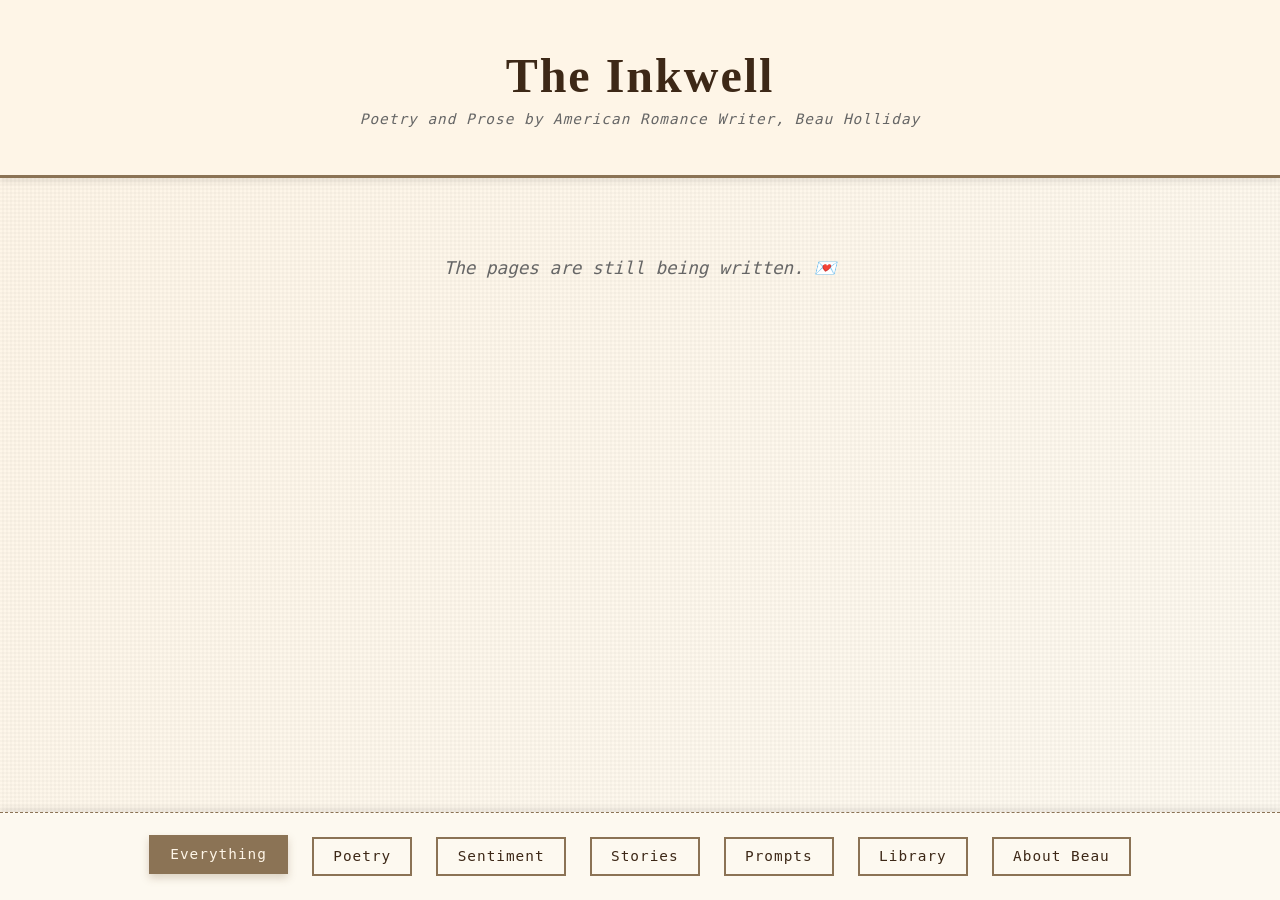
==== index.html @ 046ba5ae "Update index.html" ====
<!DOCTYPE html>
<html lang="en">
<head>
    <meta charset="UTF-8">
    <meta name="viewport" content="width=device-width, initial-scale=1.0">
    <meta name="description" content="Poetry and Prose by American Romance Writer, Beau Holliday">
    <meta name="author" content="Beau Holliday">
    
    <!-- Dynamic Social Meta Tags -->
    <meta property="og:title" content="The Inkwell — Poetry and Prose by Beau Holliday">
    <meta property="og:description" content="Essays in Romance & Reverie">
    <meta property="og:image" content="/assets/media/beauholliday.jpg">
    <meta property="og:url" content="">
    <meta property="og:type" content="website">
    
    <meta name="twitter:card" content="summary_large_image">
    <meta name="twitter:title" content="The Inkwell — Poetry and Prose by Beau Holliday">
    <meta name="twitter:description" content="Essays in Romance & Reverie">
    <meta name="twitter:image" content="/assets/media/beauholliday.jpg">
    
    <title>The Inkwell — Poetry and Prose by Beau Holliday</title>
    
    <link rel="stylesheet" href="assets/css/style.css">
</head>
<body>
    <!-- Static Header -->
    <header id="header">
        <h1>The Inkwell</h1>
        <p class="subtitle">Poetry and Prose by American Romance Writer, Beau Holliday</p>
    </header>

    <!-- Dynamic Content Area -->
    <div class="container" id="content">
        <!-- Content loads here -->
    </div>

    <!-- Static Navigation -->
    <nav id="nav">
        <button class="nav-btn active" data-page="everything">Everything</button>
        <button class="nav-btn" data-page="poetry">Poetry</button>
        <button class="nav-btn" data-page="sentiment">Sentiment</button>
        <button class="nav-btn" data-page="stories">Stories</button>
        <button class="nav-btn" data-page="prompts">Prompts</button>
        <button class="nav-btn" data-page="library">Library</button>
        <button class="nav-btn" data-page="about-beau">About Beau</button>
    </nav>

    <script src="assets/js/app.js"></script>
</body>
</html>
---- assets/css/style.css ----
/* The Inkwell — Complete Stylesheet */

* {
    margin: 0;
    padding: 0;
    box-sizing: border-box;
}

@import url('https://fonts.googleapis.com/css2?family=Courier+Prime:wght@400;700&family=Playfair+Display:wght@400;700&display=swap');

/* CSS Variables */
:root {
    --primary-color: #8b7355;
    --accent-color: #c9685a;
    --bg-light: #fef5e7;
    --bg-pale: #fdf9f0;
    --text-dark: #2c2c2c;
    --text-light: #666;
    --border-color: #8b7355;
}

body {
    font-family: 'Courier Prime', monospace;
    background: linear-gradient(135deg, var(--bg-light) 0%, var(--bg-pale) 100%);
    color: var(--text-dark);
    min-height: 100vh;
    position: relative;
    overflow-x: hidden;
}

/* Paper texture overlay */
body::before {
    content: '';
    position: fixed;
    top: 0;
    left: 0;
    width: 100%;
    height: 100%;
    background-image: 
        repeating-linear-gradient(90deg, transparent, transparent 2px, rgba(0,0,0,.02) 2px, rgba(0,0,0,.02) 4px),
        repeating-linear-gradient(0deg, transparent, transparent 2px, rgba(0,0,0,.02) 2px, rgba(0,0,0,.02) 4px);
    pointer-events: none;
    z-index: 1;
}

/* Header */
header {
    background: var(--bg-light);
    border-bottom: 3px solid var(--primary-color);
    padding: 3rem 2rem;
    text-align: center;
    position: sticky;
    top: 0;
    z-index: 100;
    box-shadow: 0 4px 6px rgba(0,0,0,.08);
}

header h1 {
    font-family: 'Playfair Display', serif;
    font-size: 3rem;
    letter-spacing: 2px;
    margin-bottom: 0.5rem;
    color: #3d2817;
}

.subtitle {
    font-size: 0.9rem;
    color: var(--text-light);
    font-style: italic;
    letter-spacing: 1px;
}

/* Container */
.container {
    max-width: 900px;
    margin: 0 auto;
    padding: 2rem;
    position: relative;
    z-index: 2;
    padding-bottom: 200px;
    min-height: calc(100vh - 300px);
}

/* Feed */
.feed {
    display: flex;
    flex-direction: column;
    gap: 2rem;
}

/* Card Base */
.card {
    background: white;
    border: 2px solid var(--primary-color);
    padding: 2rem;
    position: relative;
    box-shadow: 2px 2px 8px rgba(0,0,0,.08);
    transition: all 0.3s ease;
}

.card:hover {
    box-shadow: 4px 4px 12px rgba(0,0,0,.15);
    transform: translateY(-2px);
}

.card::before {
    content: '';
    position: absolute;
    top: 0;
    left: 0;
    right: 0;
    bottom: 0;
    background-image: url("data:image/svg+xml,%3Csvg width='100' height='100' xmlns='http://www.w3.org/2000/svg'%3E%3Cfilter id='noise'%3E%3CfeTurbulence type='fractalNoise' baseFrequency='0.9' numOctaves='4' /%3E%3C/filter%3E%3Crect width='100' height='100' filter='url(%23noise)' opacity='0.02'/%3E%3C/svg%3E");
    pointer-events: none;
}

.card-content {
    position: relative;
    z-index: 2;
}

.card-header {
    text-align: center;
    margin-bottom: 1.5rem;
    font-size: 0.75rem;
    letter-spacing: 1px;
    text-transform: uppercase;
    color: #999;
}

/* Poetry Card */
.card.poetry {
    border-left: 6px solid #d4a574;
}

.card.poetry .poem-text {
    font-size: 1.1rem;
    line-height: 1.8;
    white-space: pre-wrap;
    word-wrap: break-word;
    text-align: center;
    margin: 1.5rem 0;
    font-style: italic;
}

.card.poetry h2 {
    font-family: 'Playfair Display', serif;
    font-size: 1.5rem;
    text-align: center;
    margin-bottom: 1rem;
    color: #3d2817;
}

.heart {
    color: var(--accent-color);
    font-size: 1.2rem;
    margin: 0 0.3rem;
}

/* Sentiment Card */
.card.sentiment {
    border-left: 6px solid var(--accent-color);
    background: linear-gradient(135deg, #fffbf5 0%, var(--bg-light) 100%);
}

.card.sentiment .sentiment-text {
    font-size: 1rem;
    line-height: 1.7;
    margin: 1rem 0;
    text-align: left;
}

/* Story Card */
.card.story {
    border-left: 6px solid var(--primary-color);
    display: flex;
    gap: 1.5rem;
    align-items: flex-start;
}

.story-cover {
    min-width: 120px;
    height: 160px;
    background: linear-gradient(135deg, #d4a574 0%, var(--primary-color) 100%);
    border: 2px solid #5d4e37;
    display: flex;
    align-items: center;
    justify-content: center;
    color: white;
    font-family: 'Playfair Display', serif;
    font-size: 0.8rem;
    text-align: center;
    padding: 1rem;
    flex-shrink: 0;
    overflow: hidden;
}

.story-cover img {
    width: 100%;
    height: 100%;
    object-fit: cover;
}

.story-info {
    flex: 1;
}

.story-title {
    font-family: 'Playfair Display', serif;
    font-size: 1.4rem;
    margin-bottom: 0.5rem;
    color: #3d2817;
}

.story-excerpt {
    font-size: 0.95rem;
    line-height: 1.6;
    color: #555;
    margin-bottom: 1rem;
    font-style: italic;
}

/* Prompt Card */
.card.prompt {
    border: none;
    padding: 0;
    background: none;
    box-shadow: none;
    position: relative;
    overflow: hidden;
    min-height: 300px;
    display: flex;
    align-items: center;
    justify-content: center;
}

.prompt-background {
    position: absolute;
    top: 0;
    left: 0;
    right: 0;
    bottom: 0;
    background-size: cover;
    background-position: center;
    width: 100%;
    height: 100%;
}

.prompt-overlay {
    position: absolute;
    top: 0;
    left: 0;
    right: 0;
    bottom: 0;
    background: rgba(139, 115, 85, 0.6);
    backdrop-filter: blur(2px);
}

.prompt-content {
    position: relative;
    z-index: 3;
    text-align: center;
    padding: 2rem;
    color: white;
}

.prompt-title {
    font-family: 'Playfair Display', serif;
    font-size: 2rem;
    margin-bottom: 1rem;
    letter-spacing: 1px;
}

.prompt-count {
    font-size: 0.9rem;
    opacity: 0.9;
    letter-spacing: 1px;
}

.prompt-link {
    display: inline-block;
    margin-top: 1.5rem;
    background: white;
    color: var(--primary-color);
    padding: 0.8rem 1.5rem;
    text-decoration: none;
    font-weight: bold;
    letter-spacing: 1px;
    transition: all 0.3s ease;
    border: none;
    cursor: pointer;
    font-family: 'Courier Prime', monospace;
}

.prompt-link:hover {
    transform: scale(1.05);
    box-shadow: 0 4px 8px rgba(0,0,0,.2);
}

/* Card Footer */
.card-footer {
    display: flex;
    justify-content: space-between;
    align-items: center;
    margin-top: 1.5rem;
    padding-top: 1rem;
    border-top: 1px dotted #ddd;
    font-size: 0.85rem;
    color: #888;
}

.action-buttons {
    display: flex;
    gap: 1rem;
}

.action-btn {
    background: transparent;
    border: 1px solid var(--primary-color);
    padding: 0.4rem 0.8rem;
    font-family: 'Courier Prime', monospace;
    font-size: 0.8rem;
    cursor: pointer;
    color: var(--primary-color);
    transition: all 0.2s ease;
    letter-spacing: 0.5px;
}

.action-btn:hover {
    background: var(--primary-color);
    color: white;
}

.action-btn a {
    color: inherit;
    text-decoration: none;
}

.timestamp {
    font-size: 0.8rem;
    color: #aaa;
}

/* Share Preview */
.share-preview {
    background: #f9f5f0;
    padding: 0.8rem;
    border-left: 3px solid #d4a574;
    font-size: 0.8rem;
    margin-top: 0.8rem;
    display: none;
}

.share-preview.visible {
    display: block;
}

.share-preview-meta {
    color: #666;
    margin: 0.3rem 0;
}

/* About Section */
.about-section {
    background: white;
    border: 2px solid var(--primary-color);
    padding: 2rem;
    margin-bottom: 2rem;
    box-shadow: 2px 2px 8px rgba(0,0,0,.08);
    position: relative;
}

.about-section::before {
    content: '';
    position: absolute;
    top: 0;
    left: 0;
    right: 0;
    bottom: 0;
    background-image: url("data:image/svg+xml,%3Csvg width='100' height='100' xmlns='http://www.w3.org/2000/svg'%3E%3Cfilter id='noise'%3E%3CfeTurbulence type='fractalNoise' baseFrequency='0.9' numOctaves='4' /%3E%3C/filter%3E%3Crect width='100' height='100' filter='url(%23noise)' opacity='0.02'/%3E%3C/svg%3E");
    pointer-events: none;
}

.about-content {
    position: relative;
    z-index: 2;
}

.section-title {
    font-family: 'Playfair Display', serif;
    font-size: 1.8rem;
    margin-bottom: 1.5rem;
    color: #3d2817;
    border-bottom: 2px dashed var(--primary-color);
    padding-bottom: 0.8rem;
    letter-spacing: 1px;
}

.bio-text {
    font-size: 1rem;
    line-height: 1.8;
    margin-bottom: 1rem;
    color: #444;
}

.bio-text em {
    color: var(--accent-color);
    font-style: italic;
}

.bio-highlight {
    background: linear-gradient(135deg, #fffbf5 0%, #faf6f0 100%);
    padding: 1.5rem;
    border-left: 4px solid #d4a574;
    margin: 1.5rem 0;
    font-style: italic;
    font-size: 1.05rem;
    line-height: 1.7;
}

.profile-image {
    width: 100%;
    max-width: 400px;
    height: auto;
    border: 2px solid var(--primary-color);
    margin: 1.5rem 0;
    display: block;
}

/* Contact Section */
.contact-section {
    background: linear-gradient(135deg, #fffbf5 0%, var(--bg-light) 100%);
    border: 2px solid var(--primary-color);
    padding: 2rem;
    margin-bottom: 2rem;
    box-shadow: 2px 2px 8px rgba(0,0,0,.08);
    position: relative;
}

.contact-section::before {
    content: '';
    position: absolute;
    top: 0;
    left: 0;
    right: 0;
    bottom: 0;
    background-image: url("data:image/svg+xml,%3Csvg width='100' height='100' xmlns='http://www.w3.org/2000/svg'%3E%3Cfilter id='noise'%3E%3CfeTurbulence type='fractalNoise' baseFrequency='0.9' numOctaves='4' /%3E%3C/filter%3E%3Crect width='100' height='100' filter='url(%23noise)' opacity='0.02'/%3E%3C/svg%3E");
    pointer-events: none;
}

.contact-content {
    position: relative;
    z-index: 2;
}

.contact-item {
    margin-bottom: 1.5rem;
    padding-bottom: 1rem;
    border-bottom: 1px dotted var(--primary-color);
}

.contact-item:last-child {
    border-bottom: none;
    margin-bottom: 0;
    padding-bottom: 0;
}

.contact-label {
    font-weight: bold;
    color: #3d2817;
    letter-spacing: 1px;
    font-size: 0.9rem;
    text-transform: uppercase;
    margin-bottom: 0.3rem;
}

.contact-value {
    font-size: 1rem;
    color: #555;
    margin-left: 1rem;
}

.contact-value a {
    color: var(--accent-color);
    text-decoration: none;
    border-bottom: 1px solid var(--accent-color);
    transition: all 0.2s ease;
}

.contact-value a:hover {
    color: var(--primary-color);
    border-bottom-color: var(--primary-color);
}

/* Lists */
.mediums-list {
    list-style: none;
    margin: 1rem 0;
}

.mediums-list li {
    padding: 0.5rem 0;
    padding-left: 1.5rem;
    position: relative;
}

.mediums-list li::before {
    content: '💌';
    position: absolute;
    left: 0;
    color: var(--accent-color);
}

/* Navigation */
nav {
    display: flex;
    justify-content: center;
    gap: 1.5rem;
    padding: 1.5rem;
    background: var(--bg-pale);
    border-top: 1px dashed var(--primary-color);
    position: fixed;
    bottom: 0;
    left: 0;
    right: 0;
    z-index: 99;
    flex-wrap: wrap;
    box-shadow: 0 -4px 6px rgba(0,0,0,.08);
}

.nav-btn {
    background: transparent;
    border: 2px solid var(--primary-color);
    padding: 0.6rem 1.2rem;
    font-family: 'Courier Prime', monospace;
    font-size: 0.9rem;
    cursor: pointer;
    color: #3d2817;
    transition: all 0.3s ease;
    letter-spacing: 1px;
}

.nav-btn:hover,
.nav-btn.active {
    background: var(--primary-color);
    color: var(--bg-light);
    transform: translateY(-2px);
    box-shadow: 0 4px 8px rgba(139, 115, 85, 0.3);
}

/* Animations */
.card {
    animation: slideIn 0.5s ease forwards;
    opacity: 0;
}

.card:nth-child(1) { animation-delay: 0.1s; }
.card:nth-child(2) { animation-delay: 0.2s; }
.card:nth-child(3) { animation-delay: 0.3s; }
.card:nth-child(4) { animation-delay: 0.4s; }
.card:nth-child(5) { animation-delay: 0.5s; }

@keyframes slideIn {
    from {
        opacity: 0;
        transform: translateY(20px);
    }
    to {
        opacity: 1;
        transform: translateY(0);
    }
}

/* Responsive */
@media (max-width: 768px) {
    header h1 {
        font-size: 2rem;
    }

    .card.story {
        flex-direction: column;
    }

    .story-cover {
        min-width: 100%;
        height: 200px;
    }

    .prompt-title {
        font-size: 1.5rem;
    }

    .card {
        padding: 1.5rem;
    }

    nav {
        gap: 0.8rem;
    }

    .nav-btn {
        padding: 0.5rem 1rem;
        font-size: 0.8rem;
    }

    .contact-value {
        margin-left: 0;
        margin-top: 0.3rem;
        display: block;
    }
}

/* Empty State */
.empty-state {
    text-align: center;
    padding: 3rem 2rem;
    color: var(--text-light);
}

.empty-state p {
    font-size: 1.1rem;
    font-style: italic;
}

/* Loading State */
.loading {
    text-align: center;
    padding: 2rem;
    color: var(--text-light);
}

/* Back Link */
.back-link {
    display: inline-block;
    margin-top: 2rem;
    color: var(--primary-color);
    text-decoration: underline;
    cursor: pointer;
    font-family: 'Courier Prime', monospace;
    font-size: 0.95rem;
}

.back-link:hover {
    color: var(--accent-color);
}
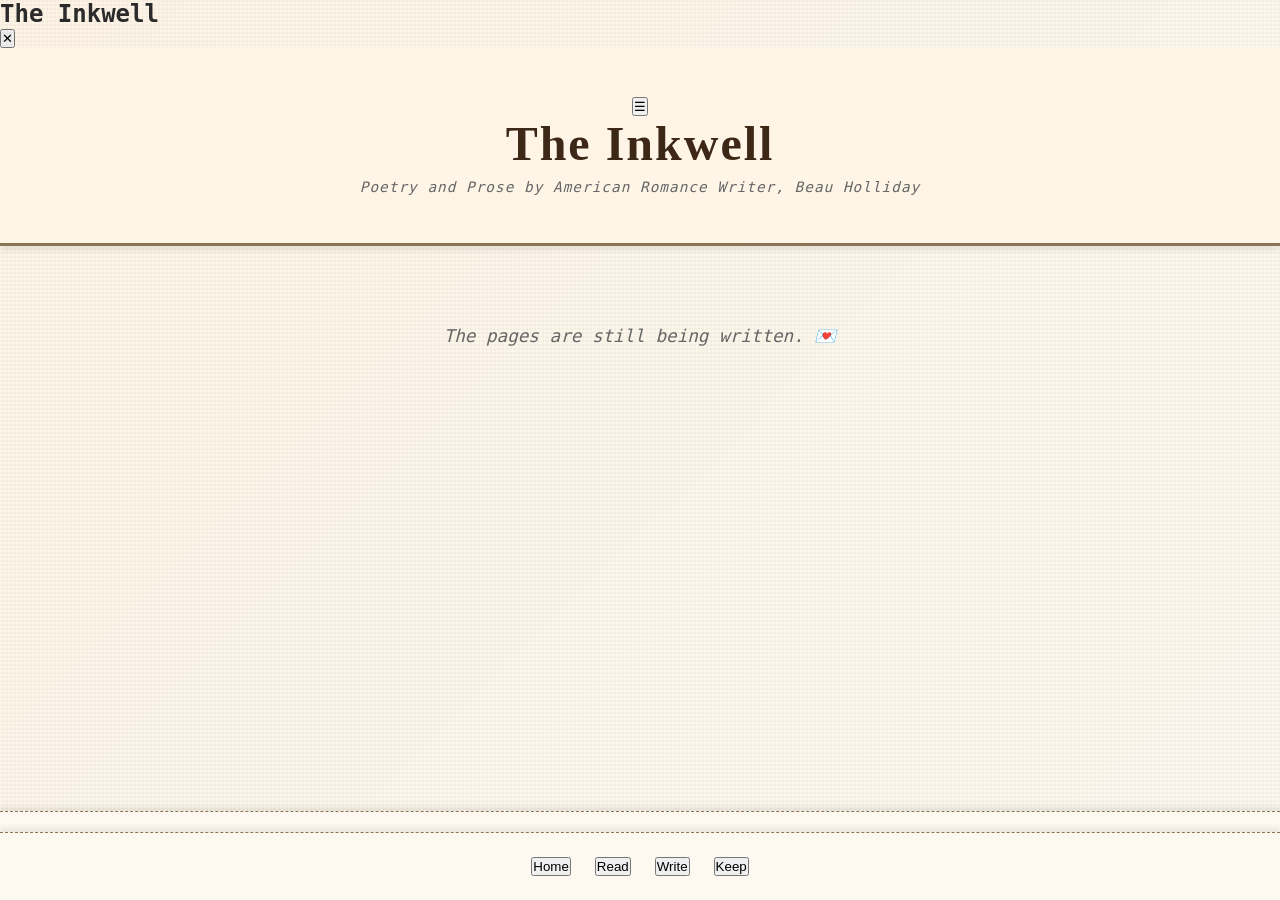
==== commit 90670706: "Update index.html" ====
--- a/index.html
+++ b/index.html
@@ -23,26 +23,77 @@
     <link rel="stylesheet" href="assets/css/style.css">
 </head>
 <body>
-    <!-- Static Header -->
-    <header id="header">
-        <h1>The Inkwell</h1>
-        <p class="subtitle">Poetry and Prose by American Romance Writer, Beau Holliday</p>
-    </header>
+    <!-- Side Navigation -->
+    <aside id="side-nav" class="side-nav">
+        <div class="side-nav-header">
+            <h2>The Inkwell</h2>
+            <button id="close-nav" class="close-nav">✕</button>
+        </div>
+        
+        <nav class="side-nav-menu">
+            <div class="nav-item">
+                <button class="nav-link" data-page="home">Home</button>
+            </div>
 
-    <!-- Dynamic Content Area -->
-    <div class="container" id="content">
-        <!-- Content loads here -->
+            <div class="nav-section">
+                <button class="nav-section-btn" data-section="read">
+                    <span>Read</span>
+                    <span class="arrow">›</span>
+                </button>
+                <div class="nav-submenu" id="read-menu">
+                    <button class="nav-link" data-page="about-beau">About Beau</button>
+                    <button class="nav-link" data-page="poetry">Poetry</button>
+                    <button class="nav-link" data-page="sentiment">Sentiment</button>
+                    <button class="nav-link" data-page="stories">Stories</button>
+                </div>
+            </div>
+
+            <div class="nav-section">
+                <button class="nav-section-btn" data-section="write">
+                    <span>Write</span>
+                    <span class="arrow">›</span>
+                </button>
+                <div class="nav-submenu" id="write-menu">
+                    <button class="nav-link" data-page="prompts">Prompts</button>
+                </div>
+            </div>
+
+            <div class="nav-section">
+                <button class="nav-section-btn" data-section="keep">
+                    <span>Keep</span>
+                    <span class="arrow">›</span>
+                </button>
+                <div class="nav-submenu" id="keep-menu">
+                    <button class="nav-link" data-page="library">Library</button>
+                </div>
+            </div>
+        </nav>
+    </aside>
+
+    <!-- Main Content -->
+    <div class="main-wrapper">
+        <!-- Static Header -->
+        <header id="header">
+            <div class="header-content">
+                <button id="menu-toggle" class="menu-toggle">☰</button>
+                <h1>The Inkwell</h1>
+                <div class="header-spacer"></div>
+            </div>
+            <p class="subtitle">Poetry and Prose by American Romance Writer, Beau Holliday</p>
+        </header>
+
+        <!-- Dynamic Content Area -->
+        <div class="container" id="content">
+            <!-- Content loads here -->
+        </div>
     </div>
 
-    <!-- Static Navigation -->
-    <nav id="nav">
-        <button class="nav-btn active" data-page="everything">Everything</button>
-        <button class="nav-btn" data-page="poetry">Poetry</button>
-        <button class="nav-btn" data-page="sentiment">Sentiment</button>
-        <button class="nav-btn" data-page="stories">Stories</button>
-        <button class="nav-btn" data-page="prompts">Prompts</button>
-        <button class="nav-btn" data-page="library">Library</button>
-        <button class="nav-btn" data-page="about-beau">About Beau</button>
+    <!-- Bottom Navigation -->
+    <nav id="bottom-nav" class="bottom-nav">
+        <button class="bottom-nav-btn active" data-page="home">Home</button>
+        <button class="bottom-nav-btn" data-page="everything">Read</button>
+        <button class="bottom-nav-btn" data-page="prompts">Write</button>
+        <button class="bottom-nav-btn" data-page="library">Keep</button>
     </nav>
 
     <script src="assets/js/app.js"></script>
